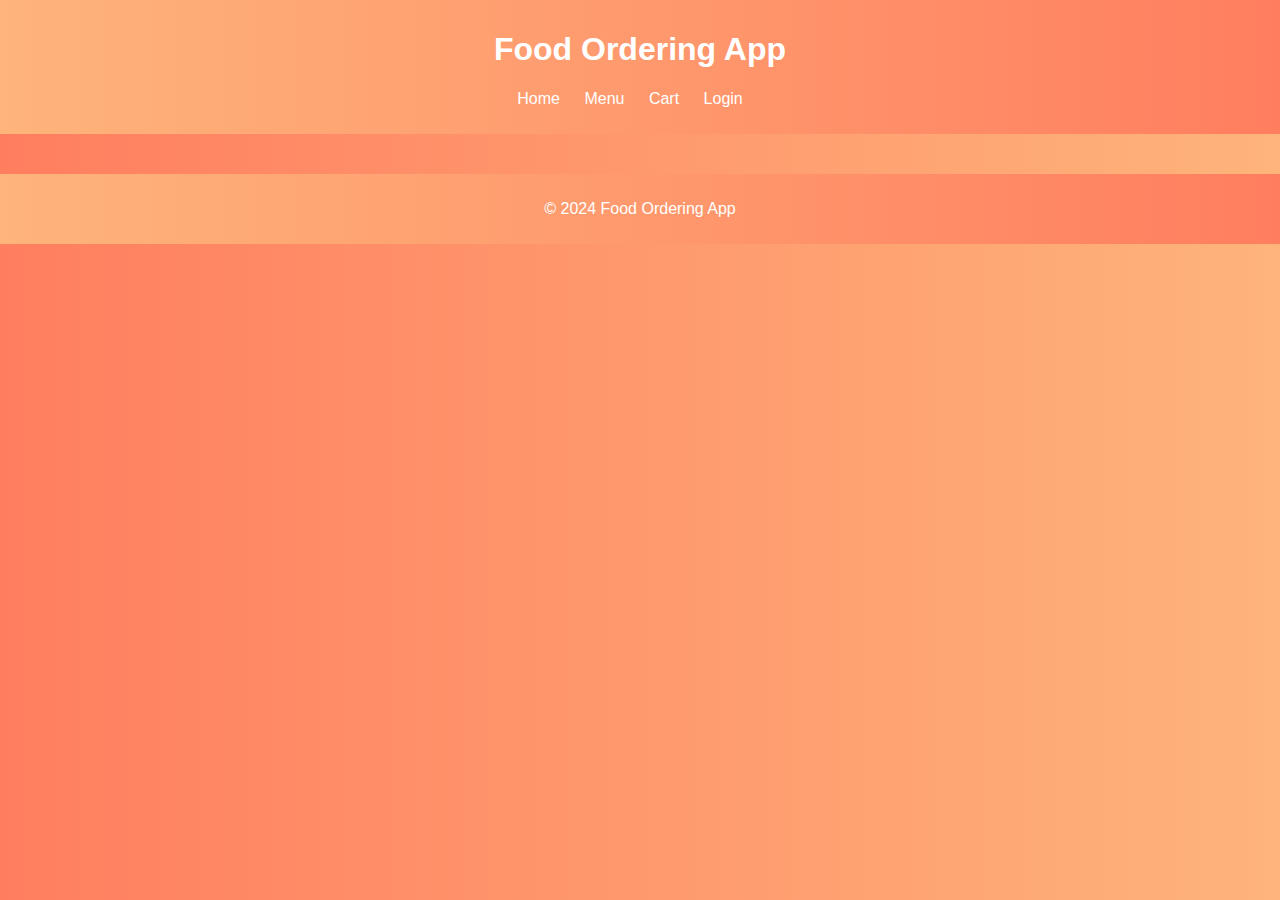
==== Food Ordering App/index.html @ 7ce9efb0 "Add files via upload" ====
<!DOCTYPE html>
<html lang="en">
<head>
    <meta charset="UTF-8">
    <meta name="viewport" content="width=device-width, initial-scale=1.0">
    <title>Food Ordering App - Home</title>
    <link rel="stylesheet" href="styles.css">
</head>
<body>
    <header>
        <h1>Food Ordering App</h1>
        <nav>
            <ul>
                <li><a href="index.html">Home</a></li>
                <li><a href="menu.html">Menu</a></li>
                <li><a href="cart.html">Cart</a></li>
                <li><a href="login.html">Login</a></li>
            </ul>
        </nav>
    </header>
    
    <main>
        <!-- Content for the homepage goes here -->
    </main>
    
    <footer>
        <p>&copy; 2024 Food Ordering App</p>
    </footer>
</body>
</html>
---- Food Ordering App/styles.css ----
body {
    font-family: Arial, sans-serif;
    margin: 0;
    padding: 0;
    background: linear-gradient(to right, #ff7e5f, #feb47b); /* Gradient background */
}

header, footer {
    background: linear-gradient(to right, #feb47b, #ff7e5f); /* Gradient background */
    color: #fff;
    padding: 10px;
    text-align: center;
}

nav ul {
    list-style: none;
    padding: 0;
}

nav ul li {
    display: inline;
    margin-right: 20px;
}

nav ul li a {
    color: #fff;
    text-decoration: none;
}

main {
    padding: 20px;
}

/* Add more styles as needed */

/* Homepage Styles */
.home-content {
    text-align: center;
}

/* Menu Page Styles */
.menu-item {
    border: 1px solid #ccc;
    border-radius: 5px;
    padding: 10px;
    margin: 10px;
    background-color: rgba(255, 255, 255, 0.9);
}

.menu-item:hover {
    box-shadow: 0px 0px 10px rgba(255, 255, 255, 0.5);
}

/* Cart Page Styles */
.cart-item {
    border: 1px solid #ccc;
    border-radius: 5px;
    padding: 10px;
    margin: 10px;
    background-color: rgba(255, 255, 255, 0.9);
}

/* Checkout Page Styles */
.checkout-form {
    max-width: 400px;
    margin: 0 auto;
    background-color: rgba(255, 255, 255, 0.9);
    padding: 20px;
    border-radius: 10px;
}

.checkout-form label {
    display: block;
    margin-bottom: 5px;
}

.checkout-form input[type="text"], .checkout-form input[type="email"], .checkout-form select {
    width: 100%;
    padding: 8px;
    margin-bottom: 10px;
    border-radius: 5px;
    border: 1px solid #ccc;
}

.checkout-form input[type="submit"] {
    background-color: #ff7e5f;
    color: #fff;
    padding: 10px;
    border: none;
    border-radius: 5px;
    cursor: pointer;
}

.checkout-form input[type="submit"]:hover {
    background-color: #ff6a4a;
}
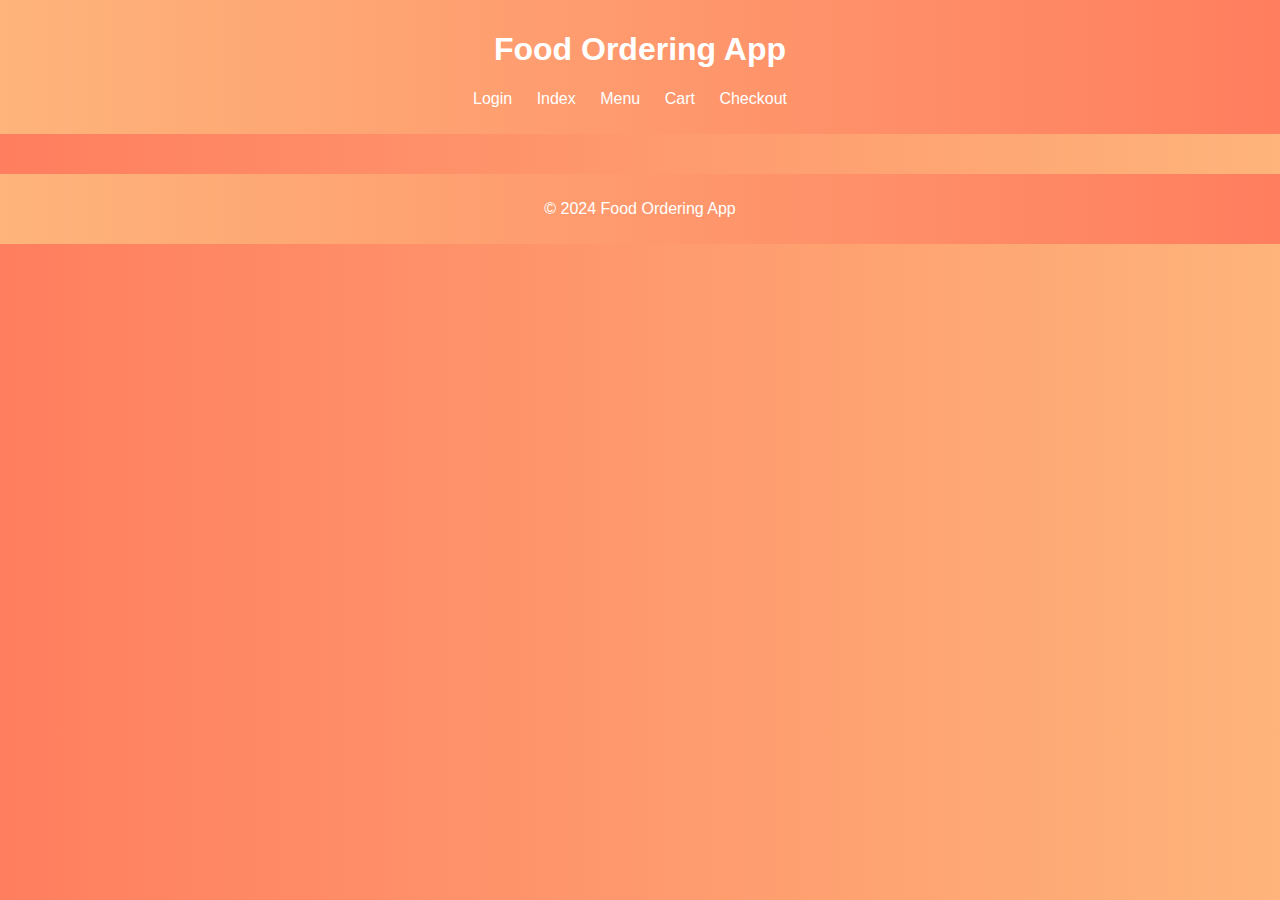
==== commit e7a4944a: "Add files via upload" ====
--- a/Food Ordering App/index.html
+++ b/Food Ordering App/index.html
@@ -11,10 +11,11 @@
         <h1>Food Ordering App</h1>
         <nav>
             <ul>
-                <li><a href="index.html">Home</a></li>
+                <li><a href="login.html">Login</a></li>
+                <li><a href="index.html">Index</a></li>
                 <li><a href="menu.html">Menu</a></li>
                 <li><a href="cart.html">Cart</a></li>
-                <li><a href="login.html">Login</a></li>
+                <li><a href="checkout.html">Checkout</a></li>
             </ul>
         </nav>
     </header>
@@ -27,4 +28,5 @@
         <p>&copy; 2024 Food Ordering App</p>
     </footer>
 </body>
-</html>+</html>
+
--- a/Food Ordering App/styles.css
+++ b/Food Ordering App/styles.css
@@ -93,4 +93,166 @@
 
 .checkout-form input[type="submit"]:hover {
     background-color: #ff6a4a;
+}menu-item {
+    border: 1px solid #ccc;
+    border-radius: 5px;
+    padding: 10px;
+    margin: 10px;
+    background-color: #fff; /* Background color for menu items */
+}
+
+.menu-item:hover {
+    box-shadow: 0px 0px 10px rgba(0, 0, 0, 0.1); /* Add shadow on hover */
+}
+
+.item-name {
+    font-size: 20px; /* Font size for item names */
+    margin-bottom: 5px;
+}
+
+.item-description {
+    margin-bottom: 10px;
+}
+
+.item-price {
+    font-weight: bold; /* Bold font for item price */
+}
+
+.add-to-cart {
+    background-color: #ff7e5f; /* Button background color */
+    color: #fff; /* Button text color */
+    border: none;
+    border-radius: 5px;
+    padding: 8px 12px;
+    cursor: pointer;
+    transition: background-color 0.3s ease; /* Smooth transition on hover */
+}
+
+.add-to-cart:hover {
+    background-color: #ff6a4a; /* Change background color on hover */
+}
+.cart-item {
+    border: 1px solid #ccc;
+    border-radius: 5px;
+    padding: 10px;
+    margin: 10px 0;
+    background-color: #fff; /* Background color for cart items */
+}
+
+.cart-item:hover {
+    box-shadow: 0px 0px 10px rgba(0, 0, 0, 0.1); /* Add shadow on hover */
+}
+
+.item-name {
+    font-size: 18px; /* Font size for item names */
+    margin-bottom: 5px;
+}
+
+.item-price {
+    font-weight: bold; /* Bold font for item price */
+    margin-bottom: 10px;
+}
+
+.remove-from-cart {
+    background-color: #ff7e5f; /* Button background color */
+    color: #fff; /* Button text color */
+    border: none;
+    border-radius: 5px;
+    padding: 8px 12px;
+    cursor: pointer;
+    transition: background-color 0.3s ease; /* Smooth transition on hover */
+}
+
+.remove-from-cart:hover {
+    background-color: #ff6a4a; /* Change background color on hover */
+}
+
+#total {
+    font-size: 20px;
+    font-weight: bold;
+    margin-top: 20px;
+}
+
+#checkout {
+    background-color: #ff7e5f; /* Button background color */
+    color: #fff; /* Button text color */
+    border: none;
+    border-radius: 5px;
+    padding: 10px 20px;
+    cursor: pointer;
+    transition: background-color 0.3s ease; /* Smooth transition on hover */
+}
+
+#checkout:hover {
+    background-color: #ff6a4a; /* Change background color on hover */
+}
+#login-form {
+    max-width: 300px; /* Set maximum width for the form */
+    margin: 0 auto; /* Center the form horizontally */
+}
+
+label {
+    display: block; /* Display labels as block elements */
+    margin-bottom: 5px; /* Add spacing below labels */
+}
+
+input[type="text"],
+input[type="password"] {
+    width: 100%; /* Set input fields to full width */
+    padding: 8px; /* Add padding to input fields */
+    margin-bottom: 10px; /* Add spacing below input fields */
+    border-radius: 5px; /* Add border radius */
+    border: 1px solid #ccc; /* Add border */
+}
+
+button[type="submit"] {
+    background-color: #ff7e5f; /* Button background color */
+    color: #fff; /* Button text color */
+    border: none;
+    border-radius: 5px;
+    padding: 10px 20px;
+    cursor: pointer;
+    transition: background-color 0.3s ease; /* Smooth transition on hover */
+}
+
+button[type="submit"]:hover {
+    background-color: #ff6a4a; /* Change background color on hover */
+}
+#checkout-form {
+    max-width: 400px; /* Set maximum width for the form */
+    margin: 0 auto; /* Center the form horizontally */
+}
+
+label {
+    display: block; /* Display labels as block elements */
+    margin-bottom: 5px; /* Add spacing below labels */
+}
+
+input[type="text"],
+input[type="email"],
+textarea,
+select {
+    width: 100%; /* Set input fields and textarea to full width */
+    padding: 8px; /* Add padding to input fields */
+    margin-bottom: 10px; /* Add spacing below input fields */
+    border-radius: 5px; /* Add border radius */
+    border: 1px solid #ccc; /* Add border */
+}
+
+select {
+    cursor: pointer; /* Set cursor to pointer for select dropdown */
+}
+
+button[type="submit"] {
+    background-color: #ff7e5f; /* Button background color */
+    color: #fff; /* Button text color */
+    border: none;
+    border-radius: 5px;
+    padding: 10px 20px;
+    cursor: pointer;
+    transition: background-color 0.3s ease; /* Smooth transition on hover */
+}
+
+button[type="submit"]:hover {
+    background-color: #ff6a4a; /* Change background color on hover */
 }